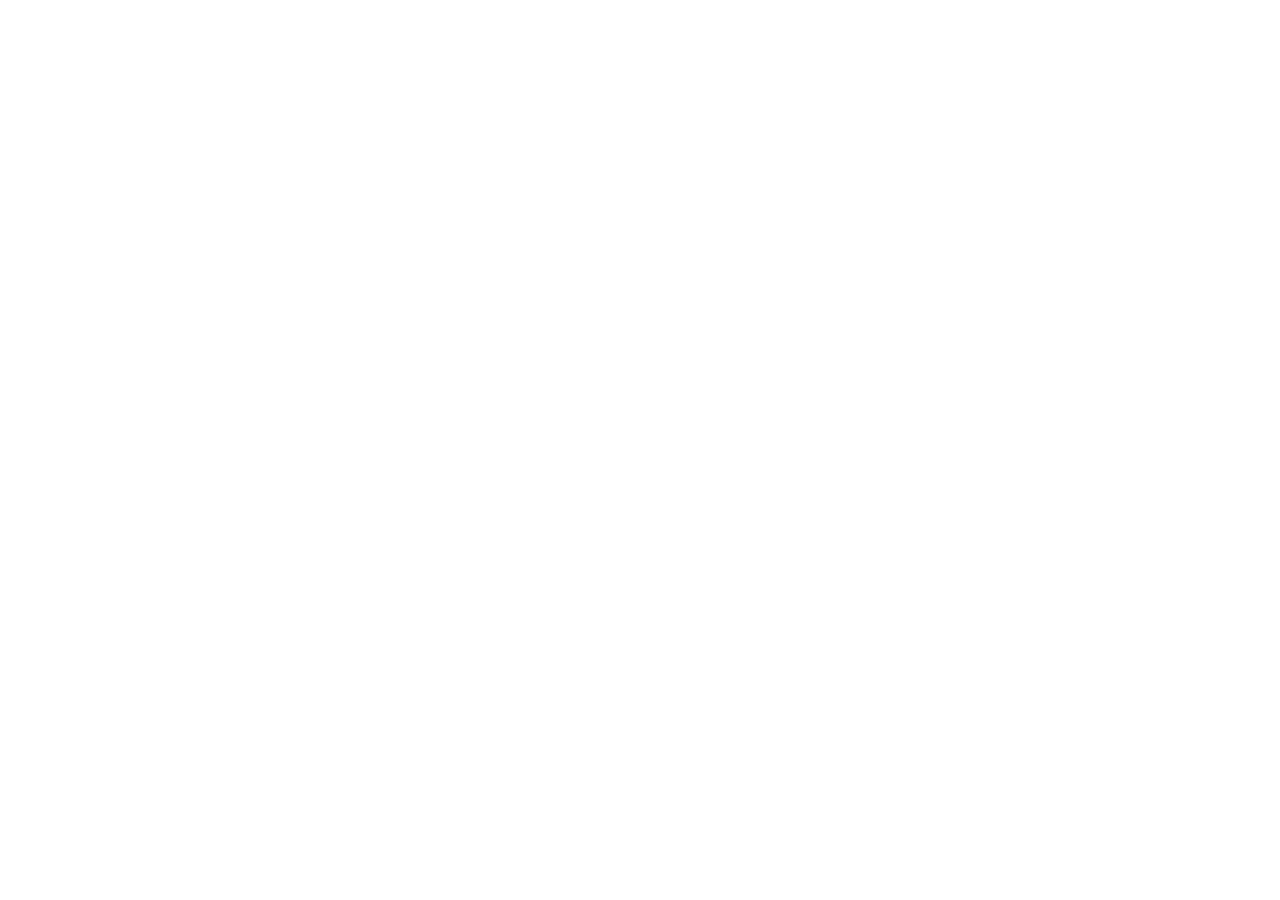
==== docs/index.html @ e623a4cf "first commit with docs" ====
<!doctype html><html lang="en"><head><meta charset="utf-8"/><link rel="icon" href="/favicon.ico"/><meta name="viewport" content="width=device-width,initial-scale=1"/><meta name="theme-color" content="#000000"/><meta name="description" content="Web site created using create-react-app"/><link rel="apple-touch-icon" href="/logo192.png"/><link rel="manifest" href="/manifest.json"/><link rel="stylesheet" href="https://cdnjs.cloudflare.com/ajax/libs/animate.css/4.1.1/animate.min.css"/><title>React App</title><link href="/static/css/main.cdc4552e.chunk.css" rel="stylesheet"></head><body><noscript>You need to enable JavaScript to run this app.</noscript><div id="root"></div><script>!function(e){function r(r){for(var n,p,f=r[0],i=r[1],l=r[2],c=0,s=[];c<f.length;c++)p=f[c],Object.prototype.hasOwnProperty.call(o,p)&&o[p]&&s.push(o[p][0]),o[p]=0;for(n in i)Object.prototype.hasOwnProperty.call(i,n)&&(e[n]=i[n]);for(a&&a(r);s.length;)s.shift()();return u.push.apply(u,l||[]),t()}function t(){for(var e,r=0;r<u.length;r++){for(var t=u[r],n=!0,f=1;f<t.length;f++){var i=t[f];0!==o[i]&&(n=!1)}n&&(u.splice(r--,1),e=p(p.s=t[0]))}return e}var n={},o={1:0},u=[];function p(r){if(n[r])return n[r].exports;var t=n[r]={i:r,l:!1,exports:{}};return e[r].call(t.exports,t,t.exports,p),t.l=!0,t.exports}p.m=e,p.c=n,p.d=function(e,r,t){p.o(e,r)||Object.defineProperty(e,r,{enumerable:!0,get:t})},p.r=function(e){"undefined"!=typeof Symbol&&Symbol.toStringTag&&Object.defineProperty(e,Symbol.toStringTag,{value:"Module"}),Object.defineProperty(e,"__esModule",{value:!0})},p.t=function(e,r){if(1&r&&(e=p(e)),8&r)return e;if(4&r&&"object"==typeof e&&e&&e.__esModule)return e;var t=Object.create(null);if(p.r(t),Object.defineProperty(t,"default",{enumerable:!0,value:e}),2&r&&"string"!=typeof e)for(var n in e)p.d(t,n,function(r){return e[r]}.bind(null,n));return t},p.n=function(e){var r=e&&e.__esModule?function(){return e.default}:function(){return e};return p.d(r,"a",r),r},p.o=function(e,r){return Object.prototype.hasOwnProperty.call(e,r)},p.p="/";var f=this["webpackJsonpgif-expert-app"]=this["webpackJsonpgif-expert-app"]||[],i=f.push.bind(f);f.push=r,f=f.slice();for(var l=0;l<f.length;l++)r(f[l]);var a=i;t()}([])</script><script src="/static/js/2.8b3e174d.chunk.js"></script><script src="/static/js/main.84187e12.chunk.js"></script></body></html>
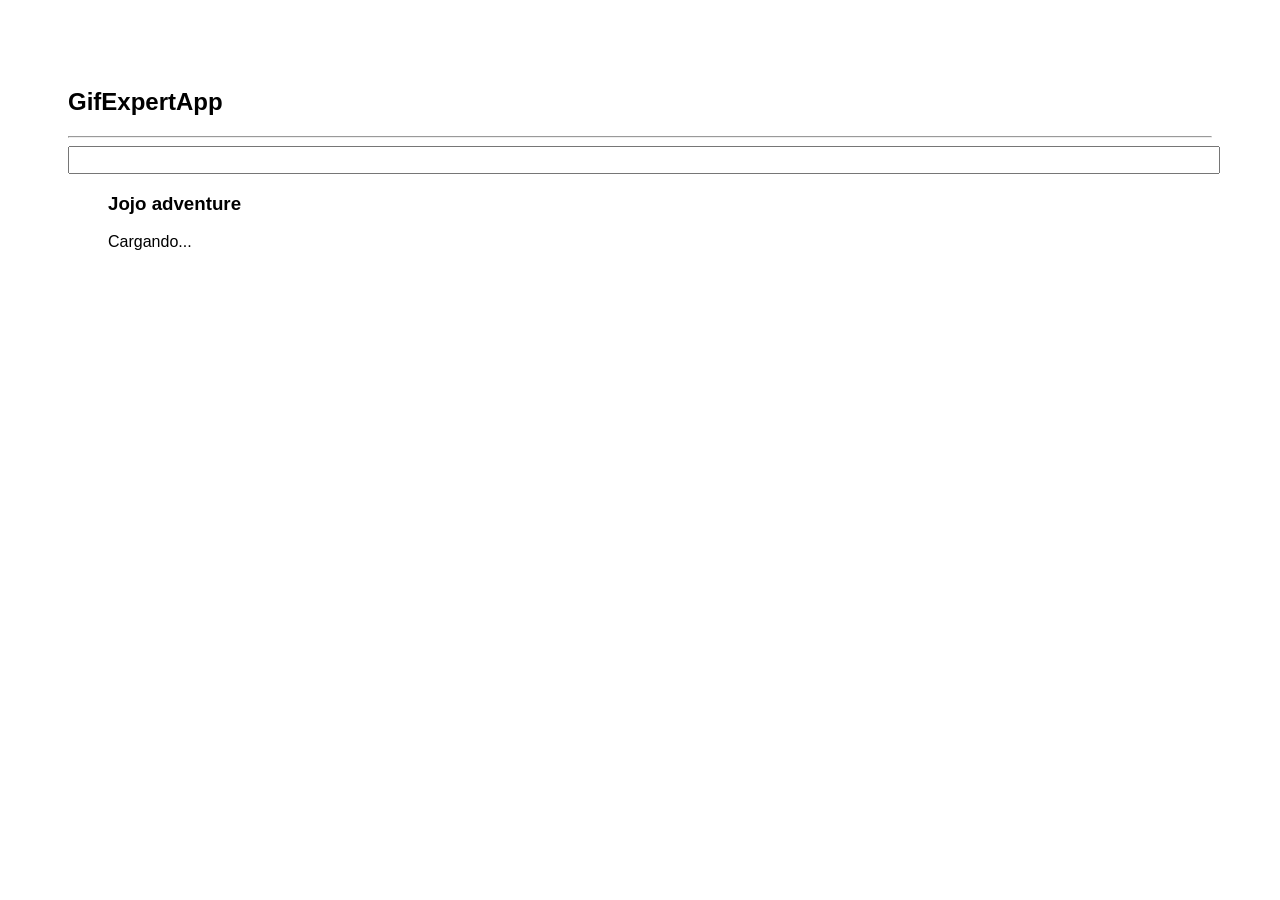
==== commit 4705915c: "solve problems for docs" ====
--- a/docs/index.html
+++ b/docs/index.html
@@ -1 +1,106 @@
-<!doctype html><html lang="en"><head><meta charset="utf-8"/><link rel="icon" href="/favicon.ico"/><meta name="viewport" content="width=device-width,initial-scale=1"/><meta name="theme-color" content="#000000"/><meta name="description" content="Web site created using create-react-app"/><link rel="apple-touch-icon" href="/logo192.png"/><link rel="manifest" href="/manifest.json"/><link rel="stylesheet" href="https://cdnjs.cloudflare.com/ajax/libs/animate.css/4.1.1/animate.min.css"/><title>React App</title><link href="/static/css/main.cdc4552e.chunk.css" rel="stylesheet"></head><body><noscript>You need to enable JavaScript to run this app.</noscript><div id="root"></div><script>!function(e){function r(r){for(var n,p,f=r[0],i=r[1],l=r[2],c=0,s=[];c<f.length;c++)p=f[c],Object.prototype.hasOwnProperty.call(o,p)&&o[p]&&s.push(o[p][0]),o[p]=0;for(n in i)Object.prototype.hasOwnProperty.call(i,n)&&(e[n]=i[n]);for(a&&a(r);s.length;)s.shift()();return u.push.apply(u,l||[]),t()}function t(){for(var e,r=0;r<u.length;r++){for(var t=u[r],n=!0,f=1;f<t.length;f++){var i=t[f];0!==o[i]&&(n=!1)}n&&(u.splice(r--,1),e=p(p.s=t[0]))}return e}var n={},o={1:0},u=[];function p(r){if(n[r])return n[r].exports;var t=n[r]={i:r,l:!1,exports:{}};return e[r].call(t.exports,t,t.exports,p),t.l=!0,t.exports}p.m=e,p.c=n,p.d=function(e,r,t){p.o(e,r)||Object.defineProperty(e,r,{enumerable:!0,get:t})},p.r=function(e){"undefined"!=typeof Symbol&&Symbol.toStringTag&&Object.defineProperty(e,Symbol.toStringTag,{value:"Module"}),Object.defineProperty(e,"__esModule",{value:!0})},p.t=function(e,r){if(1&r&&(e=p(e)),8&r)return e;if(4&r&&"object"==typeof e&&e&&e.__esModule)return e;var t=Object.create(null);if(p.r(t),Object.defineProperty(t,"default",{enumerable:!0,value:e}),2&r&&"string"!=typeof e)for(var n in e)p.d(t,n,function(r){return e[r]}.bind(null,n));return t},p.n=function(e){var r=e&&e.__esModule?function(){return e.default}:function(){return e};return p.d(r,"a",r),r},p.o=function(e,r){return Object.prototype.hasOwnProperty.call(e,r)},p.p="/";var f=this["webpackJsonpgif-expert-app"]=this["webpackJsonpgif-expert-app"]||[],i=f.push.bind(f);f.push=r,f=f.slice();for(var l=0;l<f.length;l++)r(f[l]);var a=i;t()}([])</script><script src="/static/js/2.8b3e174d.chunk.js"></script><script src="/static/js/main.84187e12.chunk.js"></script></body></html>+<!DOCTYPE html>
+<html lang="en">
+	<head>
+		<meta charset="utf-8" />
+		<link rel="icon" href="./favicon.ico" />
+		<meta name="viewport" content="width=device-width,initial-scale=1" />
+		<meta name="theme-color" content="#000000" />
+		<meta name="description" content="Web site created using create-react-app" />
+		<link rel="apple-touch-icon" href="./logo192.png" />
+		<link rel="manifest" href="./manifest.json" />
+		<link
+			rel="stylesheet"
+			href="https://cdnjs.cloudflare.com/ajax/libs/animate.css/4.1.1/animate.min.css"
+		/>
+		<title>React App</title>
+		<link href="./static/css/main.cdc4552e.chunk.css" rel="stylesheet" />
+	</head>
+	<body>
+		<noscript>You need to enable JavaScript to run this app.</noscript>
+		<div id="root"></div>
+		<script>
+			!(function (e) {
+				function r(r) {
+					for (var n, p, f = r[0], i = r[1], l = r[2], c = 0, s = []; c < f.length; c++)
+						(p = f[c]),
+							Object.prototype.hasOwnProperty.call(o, p) && o[p] && s.push(o[p][0]),
+							(o[p] = 0);
+					for (n in i) Object.prototype.hasOwnProperty.call(i, n) && (e[n] = i[n]);
+					for (a && a(r); s.length; ) s.shift()();
+					return u.push.apply(u, l || []), t();
+				}
+				function t() {
+					for (var e, r = 0; r < u.length; r++) {
+						for (var t = u[r], n = !0, f = 1; f < t.length; f++) {
+							var i = t[f];
+							0 !== o[i] && (n = !1);
+						}
+						n && (u.splice(r--, 1), (e = p((p.s = t[0]))));
+					}
+					return e;
+				}
+				var n = {},
+					o = { 1: 0 },
+					u = [];
+				function p(r) {
+					if (n[r]) return n[r].exports;
+					var t = (n[r] = { i: r, l: !1, exports: {} });
+					return e[r].call(t.exports, t, t.exports, p), (t.l = !0), t.exports;
+				}
+				(p.m = e),
+					(p.c = n),
+					(p.d = function (e, r, t) {
+						p.o(e, r) || Object.defineProperty(e, r, { enumerable: !0, get: t });
+					}),
+					(p.r = function (e) {
+						'undefined' != typeof Symbol &&
+							Symbol.toStringTag &&
+							Object.defineProperty(e, Symbol.toStringTag, { value: 'Module' }),
+							Object.defineProperty(e, '__esModule', { value: !0 });
+					}),
+					(p.t = function (e, r) {
+						if ((1 & r && (e = p(e)), 8 & r)) return e;
+						if (4 & r && 'object' == typeof e && e && e.__esModule) return e;
+						var t = Object.create(null);
+						if (
+							(p.r(t),
+							Object.defineProperty(t, 'default', { enumerable: !0, value: e }),
+							2 & r && 'string' != typeof e)
+						)
+							for (var n in e)
+								p.d(
+									t,
+									n,
+									function (r) {
+										return e[r];
+									}.bind(null, n)
+								);
+						return t;
+					}),
+					(p.n = function (e) {
+						var r =
+							e && e.__esModule
+								? function () {
+										return e.default;
+								  }
+								: function () {
+										return e;
+								  };
+						return p.d(r, 'a', r), r;
+					}),
+					(p.o = function (e, r) {
+						return Object.prototype.hasOwnProperty.call(e, r);
+					}),
+					(p.p = '/');
+				var f = (this['webpackJsonpgif-expert-app'] = this['webpackJsonpgif-expert-app'] || []),
+					i = f.push.bind(f);
+				(f.push = r), (f = f.slice());
+				for (var l = 0; l < f.length; l++) r(f[l]);
+				var a = i;
+				t();
+			})([]);
+		</script>
+		<script src="./static/js/2.8b3e174d.chunk.js"></script>
+		<script src="./static/js/main.84187e12.chunk.js"></script>
+	</body>
+</html>
--- a/docs/static/css/main.cdc4552e.chunk.css
+++ b/docs/static/css/main.cdc4552e.chunk.css
@@ -0,0 +1,2 @@
+*{font-family:Arial,Helvetica,sans-serif}body{padding:60px;box-sizing:border-box}input{color:grey;font-size:1.2rem;width:100%}.card-list{display:flex;flex-direction:row;flex-wrap:wrap}.card{align-content:center;border:1px solid grey;border-radius:6px;overflow:hidden;margin-bottom:10px;margin-right:10px}.card p{padding:5px;text-align:center}.card img{max-height:170px}
+/*# sourceMappingURL=main.cdc4552e.chunk.css.map */
